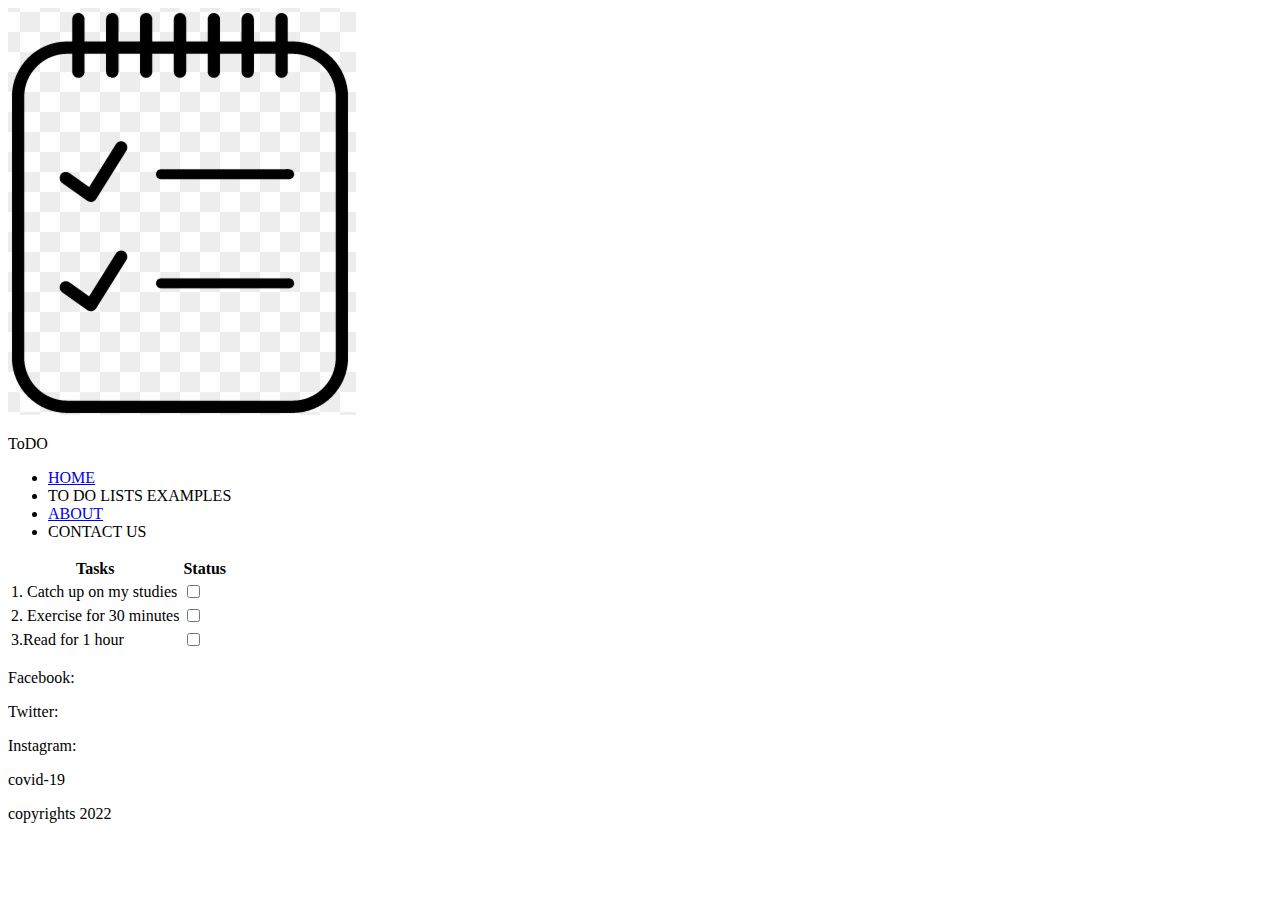
==== index.html @ fc275bd0 "made an index.html and about.html files and a folder with two pictures" ====
<!DOCTYPE html>
<html lang="en">
<head>
    <meta charset="UTF-8">
    <meta http-equiv="X-UA-Compatible" content="IE=edge">
    <meta name="viewport" content="width=device-width, initial-scale=1.0">
    <title>ToDo</title>
</head>
<body>
    <header>
        <div id="logo">
            <img src="assets/todologo.png" alt="todologo">
        </div>
        <div> 
            <p>ToDO</p>
        </div>
        <nav>
            <ul>
                <li><a href="#">HOME</a></li>
                <li>TO DO LISTS EXAMPLES</li>
                <li><a href="http://127.0.0.1:5500/about.html">ABOUT</a></li>
                <li>CONTACT US</li>
            </ul>
        </nav>
    </header>
    <main>
        <div id="task table with checkboxes">
            <table>
               <tr>
                   <th>Tasks</th>
                   <th>Status</th>
               </tr>
               <tr>
                   <td>1. Catch up on my studies</td>
                   <td><input type="checkbox"></td>
               </tr>
               <tr>
                   <td>2. Exercise for 30 minutes</td>
                   <td><input type="checkbox"> </td>
               </tr>
               <tr>
                   <td>3.Read for 1 hour</td>
                   <td><input type="checkbox"> </td>
                </tr>
            </table>
        </div>
    </main>
    <footer>
        <section>
        <div>
            <p>Facebook:</p>
            <p>Twitter:</p>
            <p>Instagram:</p>
        </div>
     </section>
        <div>
            <p>covid-19</p>
        </div>
    </section>
        <div>
            <p>copyrights 2022</p>
        </div>
    </section>
    </footer>
</body>
</html>
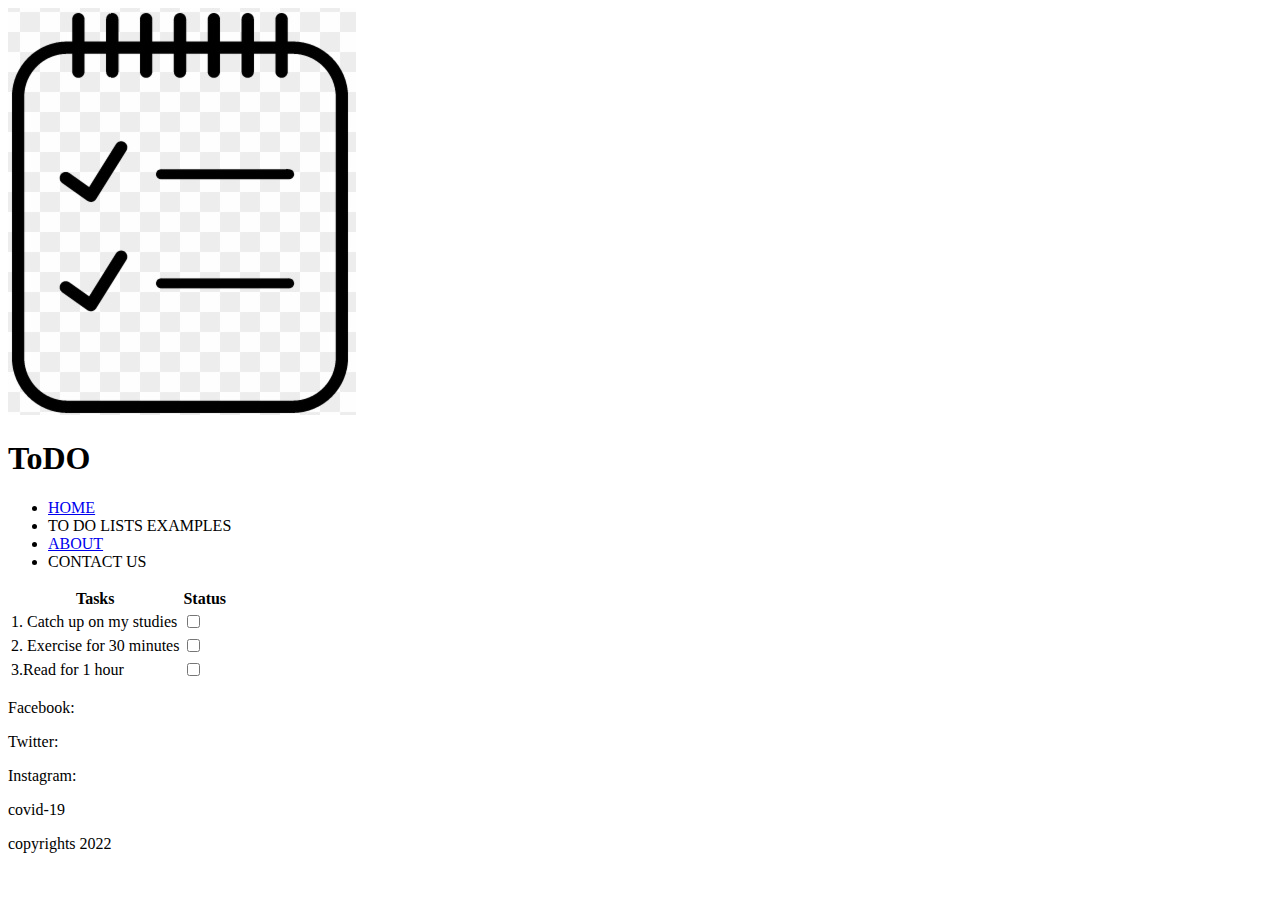
==== commit 428ffd73: "fixed h1" ====
--- a/index.html
+++ b/index.html
@@ -12,7 +12,7 @@
             <img src="assets/todologo.png" alt="todologo">
         </div>
         <div> 
-            <p>ToDO</p>
+            <h1>ToDO</h1>
         </div>
         <nav>
             <ul>
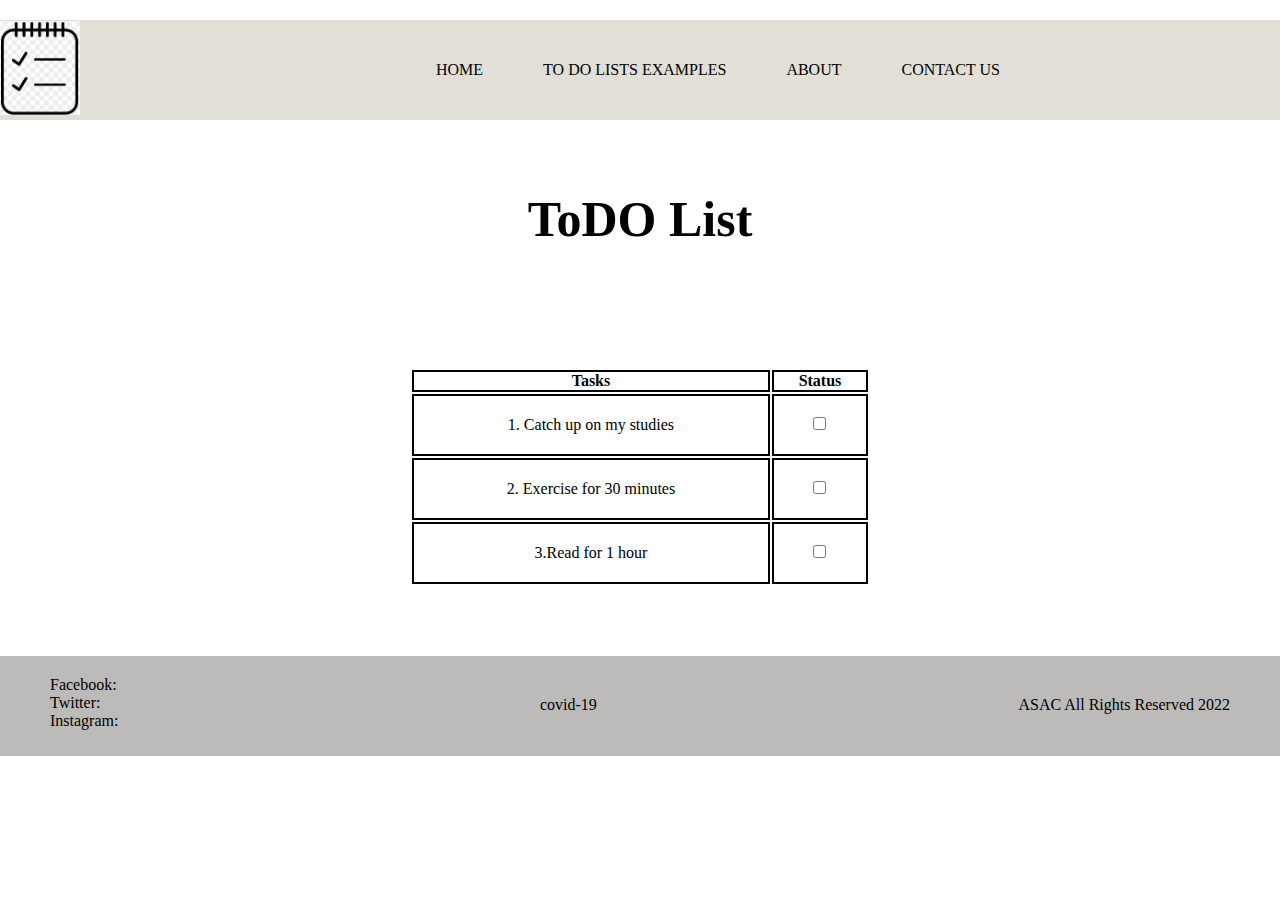
==== commit b9d5405b: "added a css file" ====
--- a/index.html
+++ b/index.html
@@ -4,28 +4,32 @@
     <meta charset="UTF-8">
     <meta http-equiv="X-UA-Compatible" content="IE=edge">
     <meta name="viewport" content="width=device-width, initial-scale=1.0">
+    <meta name="viewport" content="width=device-width, initial-scale=1.0">
     <title>ToDo</title>
+    <link rel="stylesheet" href="./css/style.css">
 </head>
 <body>
     <header>
-        <div id="logo">
-            <img src="assets/todologo.png" alt="todologo">
+        <nav>
+        <div class="header-logo">
+            <img src="assets/todologo.png" alt="todologo" class="logo-img">
         </div>
+        <div>       
+        <ul>
+            <li><a href="index.html">HOME</a></li>
+            <li>TO DO LISTS EXAMPLES</li>
+            <li><a href="about.html">ABOUT</a></li>
+            <li>CONTACT US</li>
+        </ul>
+        </div>
+        </nav>
         <div> 
-            <h1>ToDO</h1>
+            <h1>ToDO List</h1>
         </div>
-        <nav>
-            <ul>
-                <li><a href="#">HOME</a></li>
-                <li>TO DO LISTS EXAMPLES</li>
-                <li><a href="http://127.0.0.1:5500/about.html">ABOUT</a></li>
-                <li>CONTACT US</li>
-            </ul>
-        </nav>
     </header>
     <main>
         <div id="task table with checkboxes">
-            <table>
+            <table class="task-table">
                <tr>
                    <th>Tasks</th>
                    <th>Status</th>
@@ -46,21 +50,17 @@
         </div>
     </main>
     <footer>
-        <section>
-        <div>
+        <div class="social">
             <p>Facebook:</p>
             <p>Twitter:</p>
             <p>Instagram:</p>
         </div>
-     </section>
-        <div>
+     <div class="covid">
             <p>covid-19</p>
         </div>
-    </section>
-        <div>
-            <p>copyrights 2022</p>
-        </div>
-    </section>
+    <div class="copyrights">
+        <p>ASAC All Rights Reserved 2022</p>
+    </div>
     </footer>
 </body>
 </html>--- a/css/style.css
+++ b/css/style.css
@@ -0,0 +1,145 @@
+* {
+    box-sizing: border-box;
+    margin: 0;
+    padding: 0;
+}
+
+nav {
+    background-color:rgb(226, 224, 214) ;
+    width: 100%;
+    height: 100px;
+    position: sticky;
+    margin: 20px auto;
+    display: flex;
+    align-items: center;   
+}
+ 
+nav a {
+    text-decoration: none;
+}
+
+
+
+ul {
+    padding: 0;
+    margin: 0 0 0 150px;
+}    
+
+
+ul li {
+        display: inline-block;
+        padding: 30px;
+}
+    
+li {
+        float: left;
+        display: inline;
+}
+
+
+h1 {
+    text-align: center;
+    padding: 50px;
+    font-size: 50px;
+}
+
+
+.header-logo {
+    flex-basis: 20%;
+}
+
+
+.logo-img {
+    width: 80px;
+}
+
+
+section {
+    padding: 100px 500px;
+}
+
+
+.batool {
+    width: 300px;  
+    height: 200px;
+}
+
+.sub-header {
+    font-size: 20px;
+    text-align: center;
+}
+
+label {
+    width: 100px;
+    display: inline-block;
+    margin: 10px;
+}
+
+
+#submit {
+    width: 400px;
+    margin: 10px;
+}
+
+
+
+
+
+.task-table {
+margin: 50px auto;
+width: 500px;
+padding: 20px; 
+}
+
+
+
+.task-table th {
+    text-align: center;
+    border: 2px solid;
+}
+
+
+
+
+.task-table tr {
+    text-align: center;
+}
+
+
+
+.task-table tr td {
+    border: 2px solid;
+}
+
+
+tr td {
+    padding: 20px;
+}
+
+
+a {
+    color: black;
+}
+
+
+footer {
+    background-color: rgb(189, 186, 186);
+    font-family: cursive;
+    color:black;
+    width: 100%;
+    height: 100px;
+    justify-content: space-between;
+    display: flex;
+}
+
+.social {
+    padding: 20px 50px;
+}
+
+.covid {
+    padding: 40px 50px;
+}
+
+.copyrights {
+    padding: 40px 50px;
+}